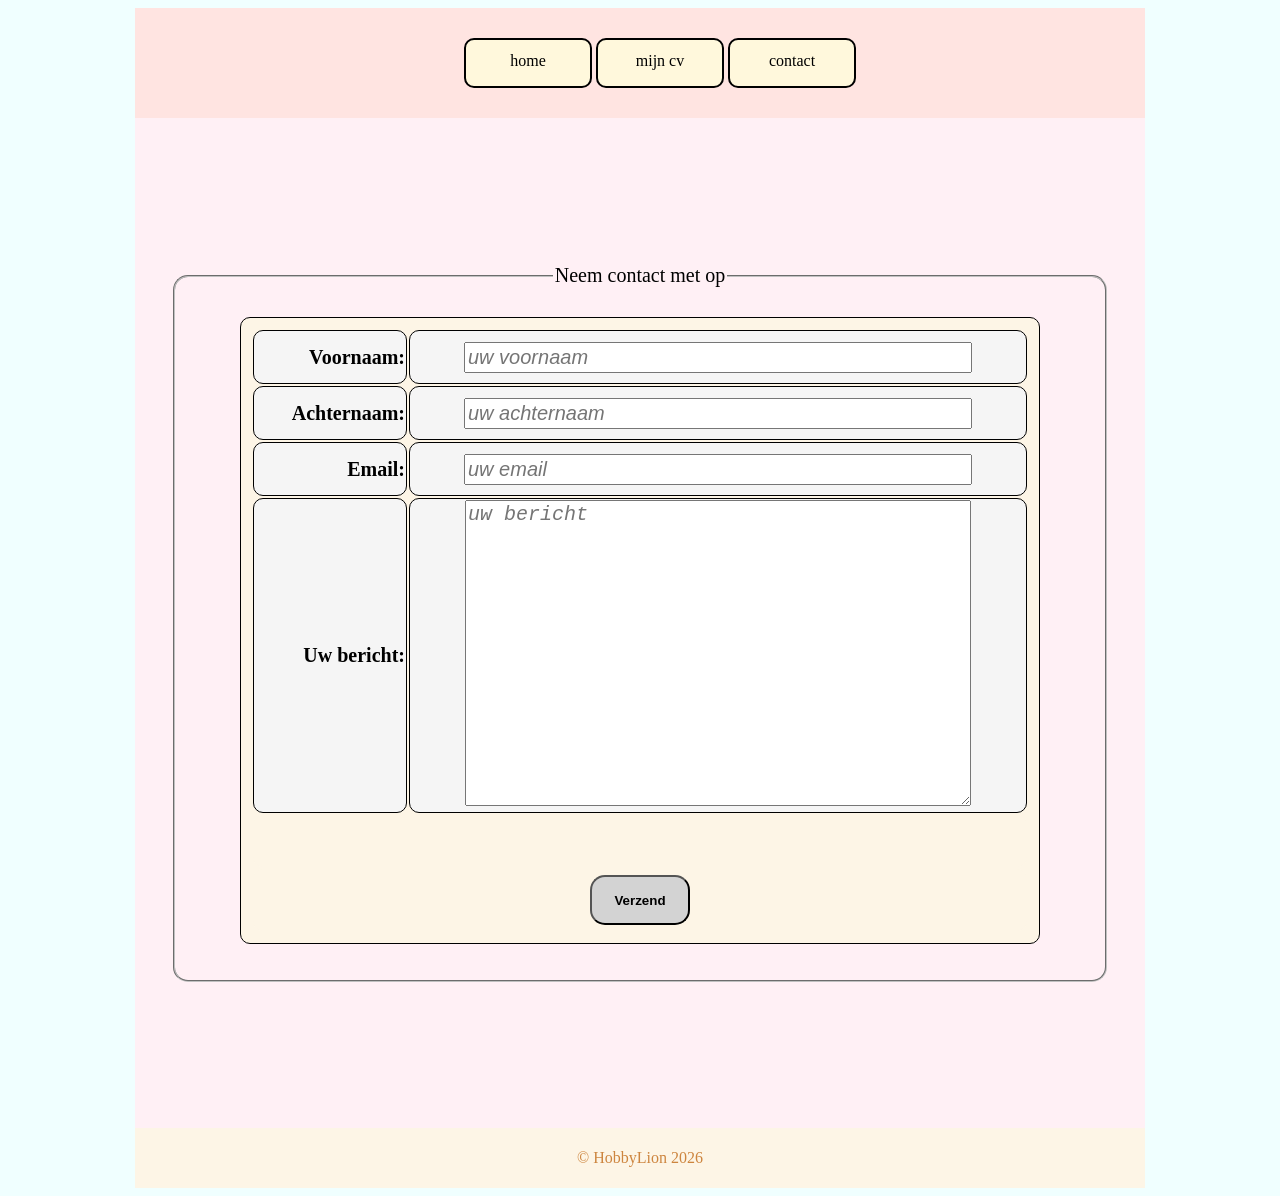
==== contact.html @ 13c71e0b "Add files via upload" ====
<!DOCTYPE html>
<html lang="nl">
    <head>
        <meta charset="UTF-8">
        <meta name="viewport" content="width=device-width, initial-scale=1.0">
        <meta name="description" content=" ">
        <meta name="keywords" content=" ">
        <meta name="author" content="HobbyLion">
        <link rel="stylesheet" type="text/css" href="css/les15.css">
        <title>contact</title>
    </head>
    <body>
        <header class="nav">
                <ul>
                    <li>
                        <a href="index.html">home</a>
                    </li>
                    <li>
                        <a href="mijncv.html">mijn cv</a>
                    </li>
                    <li>
                        <a href="contact.html">contact</a>
                    </li>
               </ul>

         </header>
         <div class="tekst">
            <form id="contactform" method="post" action="https://formspree.io/f/xgonkono">
               <fieldset>
                    <legend>Neem contact met op</legend><br>
                    <table class="formulier">                 
                        <tr>
                            <td id="eerste">
                                <label for="voornaam"><b>Voornaam:</b></label>
                            </td>
                            <td>
                                <input type="text" name="voornaam" placeholder="uw voornaam">
                            </td>
                        </tr>
                        <tr>
                            <td id="eerste">
                                <label for="achternaam"><b>Achternaam:</b></label>
                            </td>
                            <td>
                                <input type="text" name="achternaam" placeholder="uw achternaam">
                            </td>
                        </tr>
                        <tr>
                            <td id="eerste">
                                <label for="email"><b>Email:</b></label>
                            </td>
                            <td>
                             <input type="email" name="email" placeholder="uw email">
                            </td>
                        </tr>
                        <tr>
                            <td id="eerste">
                                <label for="bericht"><b>Uw bericht:</b>
                            </td>
                            <td>
                                <textarea name="bericht" maxlength="1500" placeholder="uw bericht"></textarea>
                            </td>
                        </tr>
                        <tr>
                            <td id="blanco" colspan="2">&nbsp;</td>
                        </tr>
                        <tr>
                            <td colspan="2" id="button">
                                <button type="submit" name="verzendknop">
                                    <strong>Verzend</strong>
                                </button>
                            </td>
                        </tr>
                   </table>
                   <br>
                </fieldset>
            </form>
         </div>
        <footer>
            &copy; HobbyLion 2026       
        </footer>    
    </body>
</html>
---- css/les15.css ----
body {
    background-color: azure;
    }

header {
    background-color: mistyrose;
    height: 100px;
    width:1000px;
    margin-left: auto;
    margin-right: auto;
/**    border: 1px solid black; **/
    padding:  5px;
    display: grid;
    align-items: center;
    text-align: center;
    }

footer {
    background-color: oldlace;
    height: 50px;
    width:1000px;
    margin-left: auto;
    margin-right: auto;
/**    border: 1px solid black; **/
    padding: 5px;
    color: peru;
    display: grid;
    align-items: center;
    text-align: center;
    }


div {
    background-color: lavenderblush;
    height: 1000px;
    width:1000px;
    margin-left: auto;
    margin-right: auto;
/**    border: 1px solid black; **/
    padding: 5px;
    }

.nav li {
    display: inline-block;
    height: 22px;
    width: 100px;
    border: 2px solid black;
    border-radius: 10px;
    padding: 12px;
    text-align: center;
    background-color: cornsilk;
    }

.nav li:hover {
    background-color: lightgreen;
    }

.nav ul li a {
    color: black;
    text-decoration: none;
    }

.nav ul li a:hover {
    color:brown;
    }

.tekst {
    font-size: 20px;
    display: grid;
    align-items: center;
    text-align: center;
    }

img {
    display: block;
    margin-left: auto;
    margin-right: auto;
    }

table {
    border: 1px solid black;
    border-radius: 10px;
    background-color: oldlace;
    width: 900px;
    margin-left: auto;
    margin-right: auto;
    }

th { 
    color: brown
    }

td {
    border: 1px solid black;
    border-radius: 10px;
    background-color: whitesmoke;
    }

.formulier {
    border: 1px solid black;
    border-radius: 10px;
    background-color: oldlace;
    width: 800px;
    margin-left: auto;
    margin-right: auto;
    padding: 10px;
    }

.formulier #eerste{
    width: 150px;
    height: 50px;
    text-align: right;
    border: 1px solid black;
    border-radius: 10px;
    }

input {
    height: 25px;
    font-size: 20px;
    font-style: italic;
    width: 500px;
   }

textarea {
    height:300px;
    width: 500px;
    font-size: 20px;
    font-style: italic;
    }

fieldset {
    width: 900px;
    margin-left: auto;
    margin-right: auto;
    border-radius: 15px;
    }

#blanco {
    height: 50px;
    border: 0px;
    background-color: oldlace;
    }

#button {
    height: 60px;
    border: 0px;
    background-color: oldlace;
    }

button {
    height:50px;
    width: 100px;
    border-radius: 15px;
    background-color: lightgray;
}

button:hover {
    background-color: dimgray;
    color: lightgrey;
}
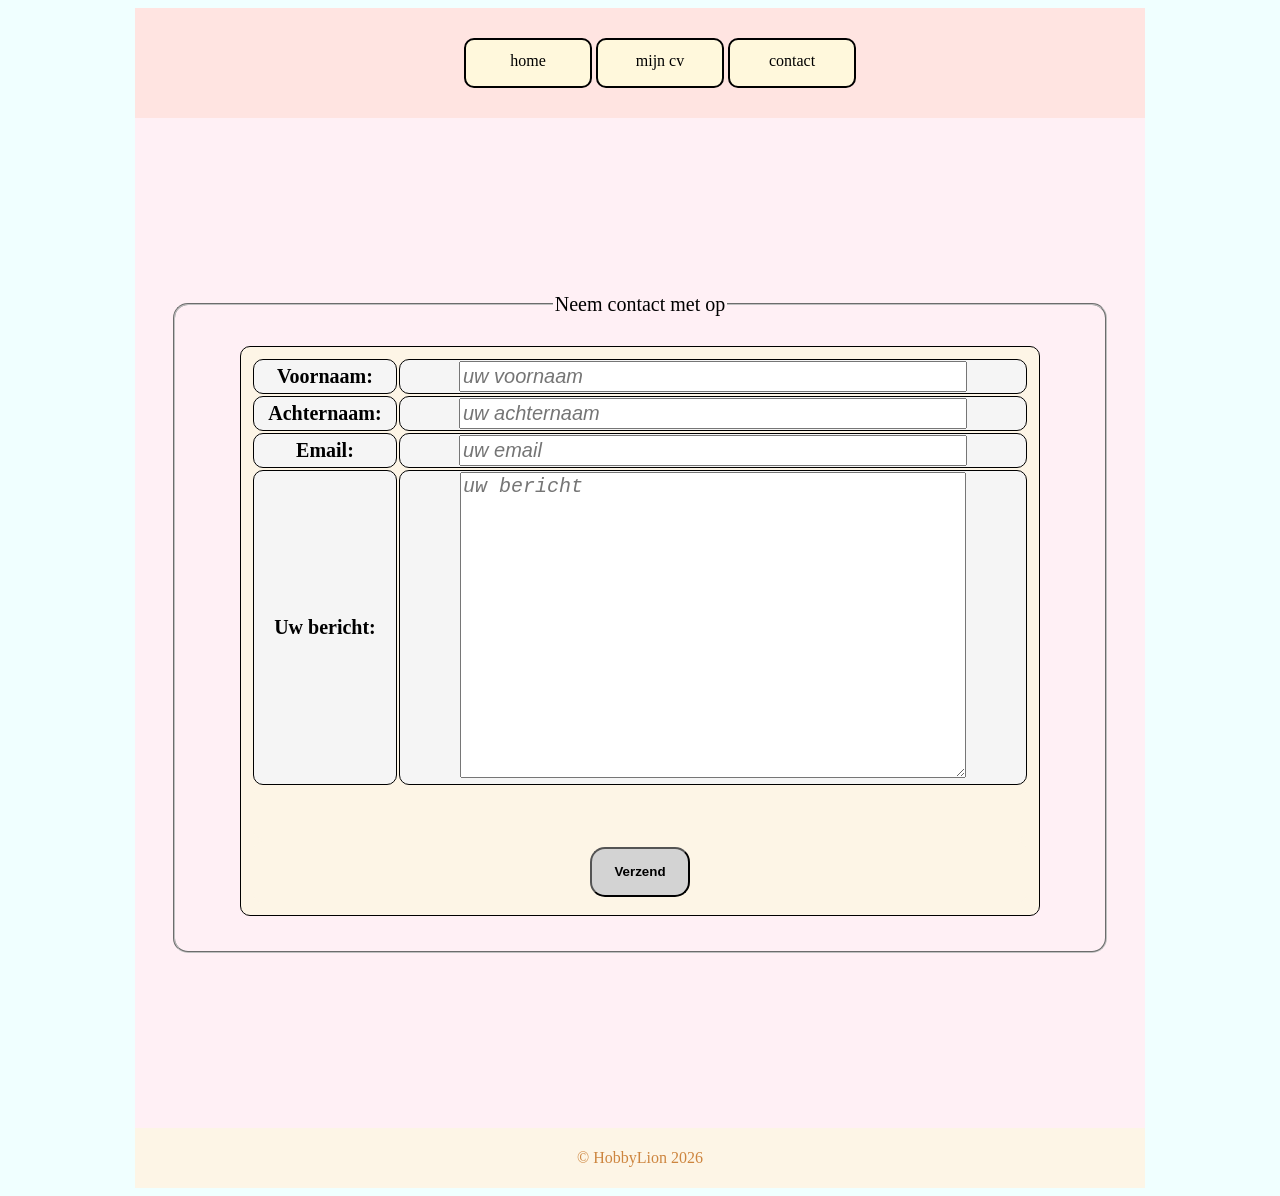
==== commit 55ada01d: "Remove unnecessary id attributes from contact form" ====
--- a/contact.html
+++ b/contact.html
@@ -30,7 +30,7 @@
                     <legend>Neem contact met op</legend><br>
                     <table class="formulier">                 
                         <tr>
-                            <td id="eerste">
+                            <td>
                                 <label for="voornaam"><b>Voornaam:</b></label>
                             </td>
                             <td>
@@ -38,7 +38,7 @@
                             </td>
                         </tr>
                         <tr>
-                            <td id="eerste">
+                            <td>
                                 <label for="achternaam"><b>Achternaam:</b></label>
                             </td>
                             <td>
@@ -46,7 +46,7 @@
                             </td>
                         </tr>
                         <tr>
-                            <td id="eerste">
+                            <td>
                                 <label for="email"><b>Email:</b></label>
                             </td>
                             <td>
@@ -54,7 +54,7 @@
                             </td>
                         </tr>
                         <tr>
-                            <td id="eerste">
+                            <td>
                                 <label for="bericht"><b>Uw bericht:</b>
                             </td>
                             <td>
@@ -66,7 +66,7 @@
                         </tr>
                         <tr>
                             <td colspan="2" id="button">
-                                <button type="submit" name="verzendknop">
+                                <button type="submit">
                                     <strong>Verzend</strong>
                                 </button>
                             </td>
--- a/css/les15.css
+++ b/css/les15.css
@@ -62,6 +62,7 @@
 
 .nav ul li a:hover {
     color:brown;
+    cursor: pointer;
     }
 
 .tekst {
@@ -157,4 +158,5 @@
 button:hover {
     background-color: dimgray;
     color: lightgrey;
+    cursor: pointer;
 }
